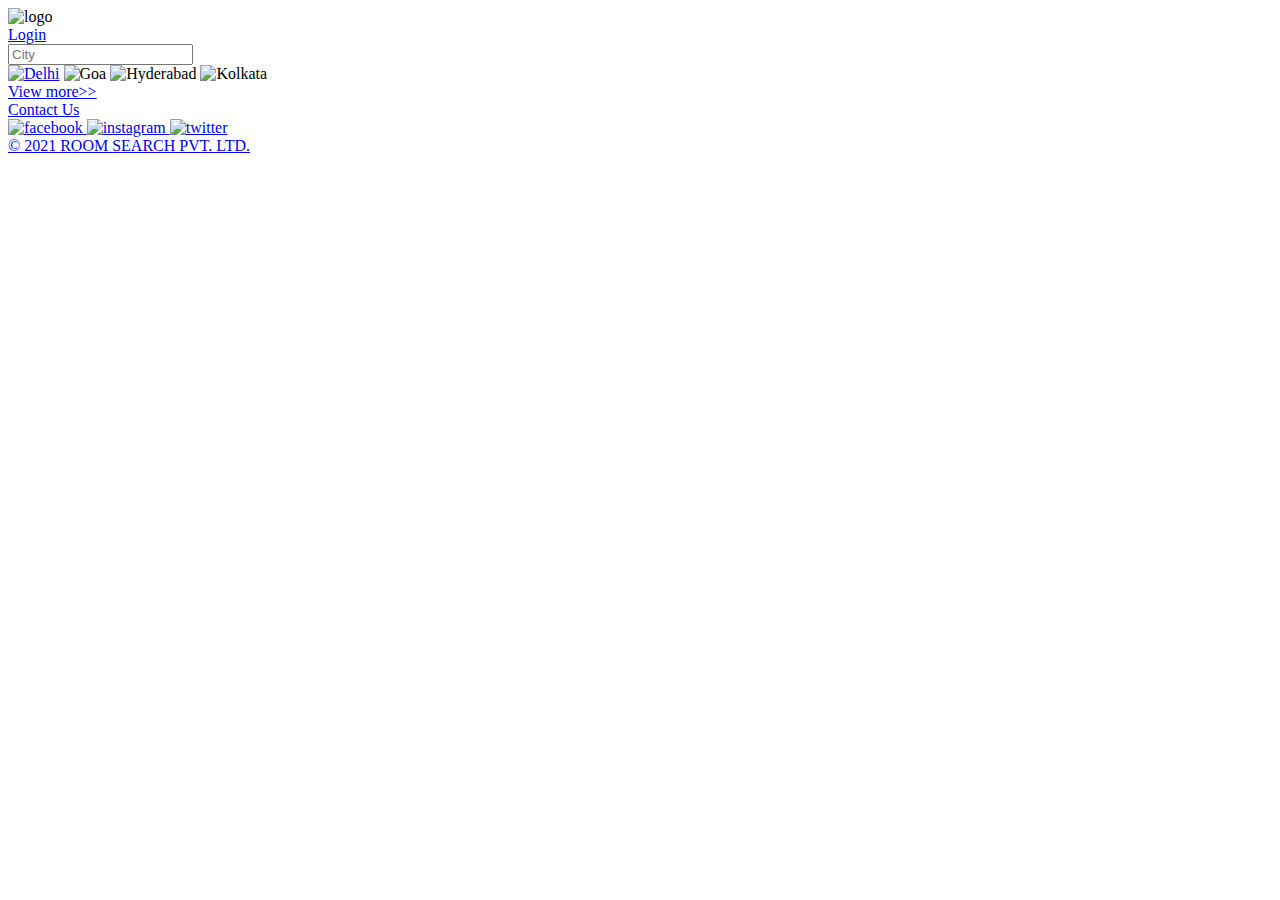
==== index.html @ dbc309cd "checkpoint 3" ====
<!DOCTYPE html>
<html>
    <head>
        <title>Index</title>
    </head>
    <body>
    <!-- initial HTML Layout-->
        <div>
            <img src="C:\Users\Admin\OneDrive\Desktop\mProjects\Hotel_Booking_Website_Starter_Code\assests\images\logo.png"
            height="200"
            width="200"
            alt="logo">

            <div id="header">
                <a href="login.html">Login</a>

            </div>

            <div id="content">
                <div id ="search bar">
                    <form>
                        <label for= city></label>
                        <input type="text" placeholder="City">
                    </form>

                </div>
                <div>
                    <a href="list.html"><img src="https://media-cdn.tripadvisor.com/media/photo-s/15/33/fe/a2/new-delhi.jpg" height ="300" width ="300" alt="Delhi"></a>
                    <img src="https://media-cdn.tripadvisor.com/media/photo-s/15/33/fc/f0/goa.jpg" height ="300" width ="300" alt="Goa">
                    <img src="https://media-cdn.tripadvisor.com/media/photo-s/0f/98/f7/df/charminar.jpg" height ="300" width ="300" alt="Hyderabad">
                    <img src="https://media-cdn.tripadvisor.com/media/photo-s/15/33/fe/ac/kolkata-calcutta.jpg" height ="300" width ="300" alt="Kolkata">

                </div>
                <a href ="index.html">View more>></a>
            </div>

            <div id= "footer">
                <a href="contact.html">Contact Us</a>
                <div>
                    <a href="https://www.facebook.com/" target="_blank"><img src="C:\Users\Admin\OneDrive\Desktop\mProjects\Hotel_Booking_Website_Starter_Code\assests\images\facebook.png" height="20" width="20" alt="facebook"</a>
                    <a href="https://www.instagram.com/" target="_blank"><img src="C:\Users\Admin\OneDrive\Desktop\mProjects\Hotel_Booking_Website_Starter_Code\assests\images\instagram.png" height="20" width="20" alt="instagram"</a>
                    <a href="https://twitter.com/?lang=en-in" target="_blank"><img src="C:\Users\Admin\OneDrive\Desktop\mProjects\Hotel_Booking_Website_Starter_Code\assests\images\twitter.png" height="20" width="20" alt="twitter"</a>
                </div>

                <span>&copy 2021 ROOM SEARCH PVT. LTD.</span>
                
            </div>
        </div>
        
    </body>
</html>
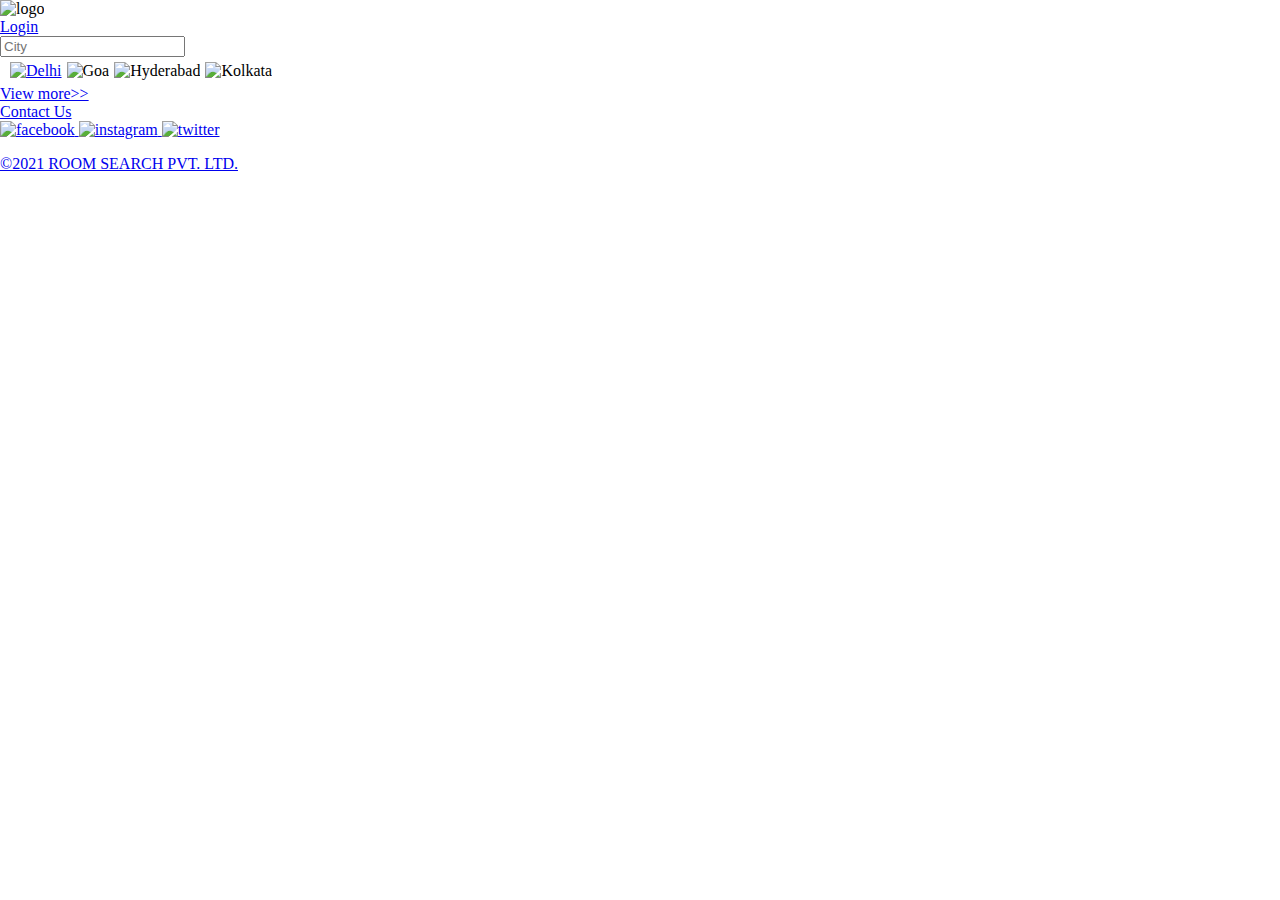
==== commit 104fab5b: "checkpoint 4" ====
--- a/index.html
+++ b/index.html
@@ -1,21 +1,27 @@
 <!DOCTYPE html>
 <html>
+    
     <head>
+        <meta charset="utf-8">
         <title>Index</title>
+        <link rel="stylesheet" href="index.css">
     </head>
     <body>
-    <!-- initial HTML Layout-->
-        <div>
-            <img src="C:\Users\Admin\OneDrive\Desktop\mProjects\Hotel_Booking_Website_Starter_Code\assests\images\logo.png"
-            height="200"
-            width="200"
-            alt="logo">
+    
+        <header>
+            <div >
+                <img src="C:\Users\Admin\OneDrive\Desktop\mProjects\Hotel_Booking_Website_Starter_Code\assests\images\logo.png" alt="logo" >
+            </div>
+            
 
-            <div id="header">
+            <div>
                 <a href="login.html">Login</a>
 
             </div>
+        </header>
+           
 
+        <content>
             <div id="content">
                 <div id ="search bar">
                     <form>
@@ -24,28 +30,32 @@
                     </form>
 
                 </div>
-                <div>
-                    <a href="list.html"><img src="https://media-cdn.tripadvisor.com/media/photo-s/15/33/fe/a2/new-delhi.jpg" height ="300" width ="300" alt="Delhi"></a>
-                    <img src="https://media-cdn.tripadvisor.com/media/photo-s/15/33/fc/f0/goa.jpg" height ="300" width ="300" alt="Goa">
-                    <img src="https://media-cdn.tripadvisor.com/media/photo-s/0f/98/f7/df/charminar.jpg" height ="300" width ="300" alt="Hyderabad">
-                    <img src="https://media-cdn.tripadvisor.com/media/photo-s/15/33/fe/ac/kolkata-calcutta.jpg" height ="300" width ="300" alt="Kolkata">
+                <div id="images">
+                    <span><a href="list.html"><img src="https://media-cdn.tripadvisor.com/media/photo-s/15/33/fe/a2/new-delhi.jpg" height="150px" width="150px" alt="Delhi"></a></span>
+                    <span><img src="https://media-cdn.tripadvisor.com/media/photo-s/15/33/fc/f0/goa.jpg" height="150px" width="150px" alt="Goa"></span>
+                    <span><img src="https://media-cdn.tripadvisor.com/media/photo-s/0f/98/f7/df/charminar.jpg" height="150px" width="150px" alt="Hyderabad"></span>
+                    <span><img src="https://media-cdn.tripadvisor.com/media/photo-s/15/33/fe/ac/kolkata-calcutta.jpg" height="150px" width="150px" alt="Kolkata"></span>
 
                 </div>
                 <a href ="index.html">View more>></a>
             </div>
+        </content>
 
-            <div id= "footer">
+            
+        
+        <footer>
+            <div class= "footer">
                 <a href="contact.html">Contact Us</a>
-                <div>
+                <div class="links">
                     <a href="https://www.facebook.com/" target="_blank"><img src="C:\Users\Admin\OneDrive\Desktop\mProjects\Hotel_Booking_Website_Starter_Code\assests\images\facebook.png" height="20" width="20" alt="facebook"</a>
                     <a href="https://www.instagram.com/" target="_blank"><img src="C:\Users\Admin\OneDrive\Desktop\mProjects\Hotel_Booking_Website_Starter_Code\assests\images\instagram.png" height="20" width="20" alt="instagram"</a>
                     <a href="https://twitter.com/?lang=en-in" target="_blank"><img src="C:\Users\Admin\OneDrive\Desktop\mProjects\Hotel_Booking_Website_Starter_Code\assests\images\twitter.png" height="20" width="20" alt="twitter"</a>
+
                 </div>
+            </div>
+            <a href="google.com"><p>&copy;2021 ROOM SEARCH PVT. LTD.</p></a>
 
-                <span>&copy 2021 ROOM SEARCH PVT. LTD.</span>
-                
-            </div>
-        </div>
-        
+            
+        </footer>
     </body>
 </html>--- a/index.css
+++ b/index.css
@@ -0,0 +1,27 @@
+body{
+    height: 100%;
+    margin: 0;
+    padding: 0;
+}
+
+#images {
+    padding: 5px;
+    display: table;
+    
+}
+
+header img{
+    height: 60px;
+    width: 60px;
+}
+
+span {
+    
+    margin-left: 5px;
+}
+
+#links {
+
+    display: table;
+}
+
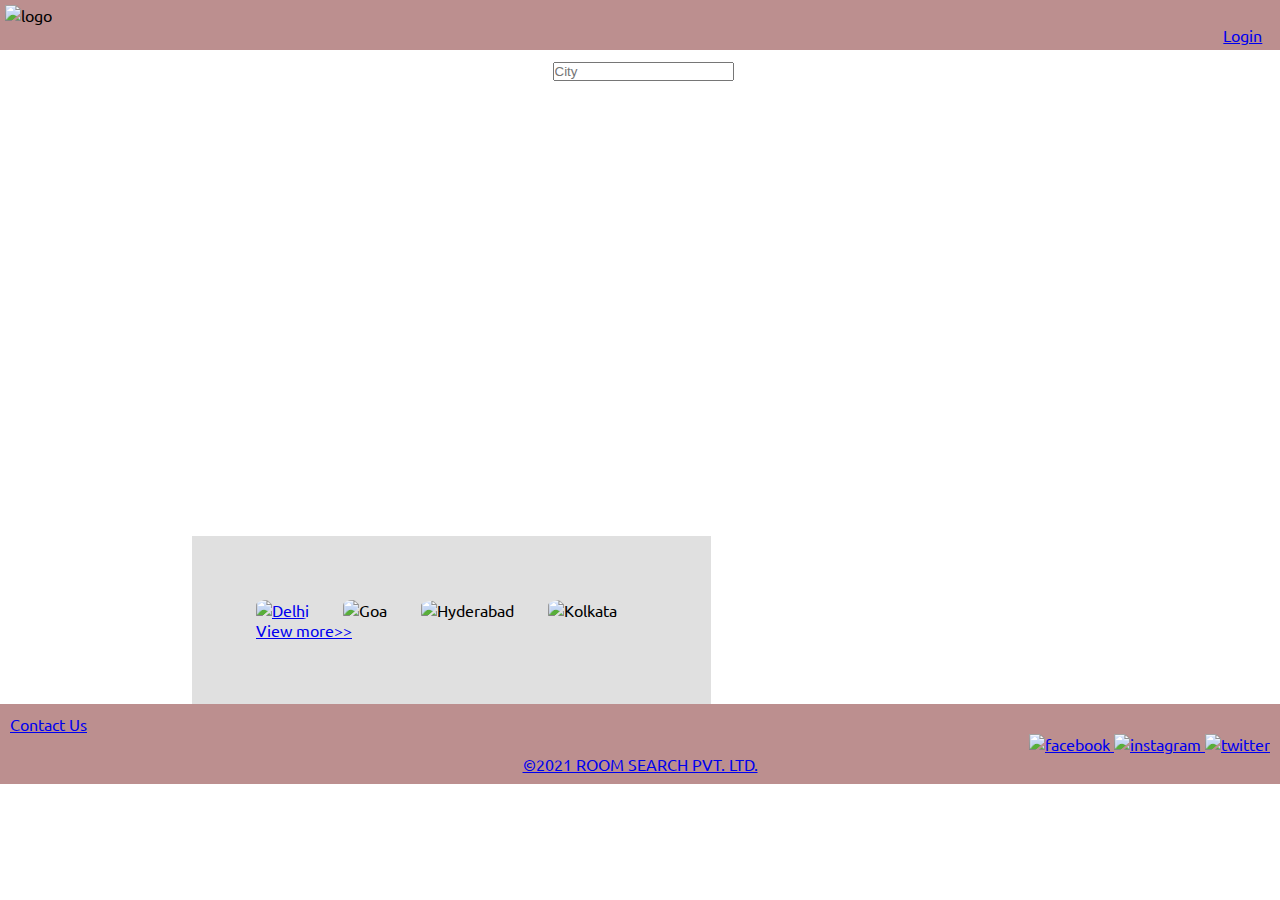
==== commit 8e3b8a40: "checkpoint 6" ====
--- a/index.html
+++ b/index.html
@@ -4,34 +4,44 @@
     <head>
         <meta charset="utf-8">
         <title>Index</title>
-        <link rel="stylesheet" href="index.css">
+        <link rel="stylesheet" href="styles/common.css">
+        <link rel="stylesheet" href="styles/index.css">
+        <link href="https://fonts.googleapis.com/css2?family=Ubuntu&display=swap" rel="stylesheet">
     </head>
     <body>
-    
+       <div class="bg">
         <header>
             <div >
                 <img src="C:\Users\Admin\OneDrive\Desktop\mProjects\Hotel_Booking_Website_Starter_Code\assests\images\logo.png" alt="logo" >
             </div>
             
 
-            <div>
+            <div id="login">
                 <a href="login.html">Login</a>
 
             </div>
+
+                
         </header>
-           
 
-        <content>
+        
+            <div id ="search-bar">
+                <form>
+                    <label for= city></label>
+                    <input type="text" placeholder="City">
+                </form>
+            </div>
+            
+    
+        
+        <section>
             <div id="content">
-                <div id ="search bar">
-                    <form>
-                        <label for= city></label>
-                        <input type="text" placeholder="City">
-                    </form>
+                
+                
 
                 </div>
-                <div id="images">
-                    <span><a href="list.html"><img src="https://media-cdn.tripadvisor.com/media/photo-s/15/33/fe/a2/new-delhi.jpg" height="150px" width="150px" alt="Delhi"></a></span>
+                <div class="images">
+                    <span ><a href="list.html"><img src="https://media-cdn.tripadvisor.com/media/photo-s/15/33/fe/a2/new-delhi.jpg" height="150px" width="150px" alt="Delhi"></a></span>
                     <span><img src="https://media-cdn.tripadvisor.com/media/photo-s/15/33/fc/f0/goa.jpg" height="150px" width="150px" alt="Goa"></span>
                     <span><img src="https://media-cdn.tripadvisor.com/media/photo-s/0f/98/f7/df/charminar.jpg" height="150px" width="150px" alt="Hyderabad"></span>
                     <span><img src="https://media-cdn.tripadvisor.com/media/photo-s/15/33/fe/ac/kolkata-calcutta.jpg" height="150px" width="150px" alt="Kolkata"></span>
@@ -39,13 +49,13 @@
                 </div>
                 <a href ="index.html">View more>></a>
             </div>
-        </content>
+        </section>
+       </div>
 
-            
         
         <footer>
             <div class= "footer">
-                <a href="contact.html">Contact Us</a>
+                <div id="contact"><a href="contact.html">Contact Us</a></div>
                 <div class="links">
                     <a href="https://www.facebook.com/" target="_blank"><img src="C:\Users\Admin\OneDrive\Desktop\mProjects\Hotel_Booking_Website_Starter_Code\assests\images\facebook.png" height="20" width="20" alt="facebook"</a>
                     <a href="https://www.instagram.com/" target="_blank"><img src="C:\Users\Admin\OneDrive\Desktop\mProjects\Hotel_Booking_Website_Starter_Code\assests\images\instagram.png" height="20" width="20" alt="instagram"</a>
@@ -53,9 +63,10 @@
 
                 </div>
             </div>
-            <a href="google.com"><p>&copy;2021 ROOM SEARCH PVT. LTD.</p></a>
+            <div id="copy"><a href="google.com"><p>&copy;2021 ROOM SEARCH PVT. LTD.</p></a></div>
 
             
         </footer>
+       
     </body>
 </html>--- a/styles/index.css
+++ b/styles/index.css
@@ -0,0 +1,94 @@
+
+body section {
+    background-color: #e0e0e0;
+    padding: 5%;
+    margin-top: 35%;
+    margin-left: 15%;
+    margin-right: 15%;
+    display: table
+    
+    
+}
+
+html{
+    font-family: 'Ubuntu', sans-serif;
+
+}
+
+body{
+  background-image: url(https://media-cdn.tripadvisor.com/media/photo-o/14/10/2e/af/india.jpg);
+  height: 380px;
+  margin: 0%;
+  background-repeat: no-repeat;
+  background-size: cover;
+}
+
+header{
+    background-color: rosybrown;
+    height: 100%;
+    background-size: cover;
+    padding: 5px;
+    
+}
+
+section img{
+    border-radius: 25%;
+    position: center;
+}
+
+
+
+body footer{
+    background-color: rosybrown;
+    padding: 10px;
+    
+}
+
+
+header img{
+    height: 60px;
+    width: 60px;
+}
+
+
+*{
+    margin: 0;               /* fill the contents to the full webpage*/
+    padding: 0;
+}
+
+#login{
+    text-align: right;
+    margin-right: 1%;
+    vertical-align: middle;
+    text-decoration: none;
+    color: black;
+}
+
+#copy{
+    text-align: center;
+    text-decoration: none;
+    
+}
+
+.links{
+    text-align: right;
+    
+}
+
+#search-bar{
+    height: 50%;
+    width: 100%;
+    size: 100px;
+    display: flex;
+    justify-content: center;
+    align-items: center;
+    line-height: 2;
+    border: solid transparent;
+    font-size: 16px;
+
+}
+
+span{
+    display: inline-table;
+    margin-right: 30px;
+}